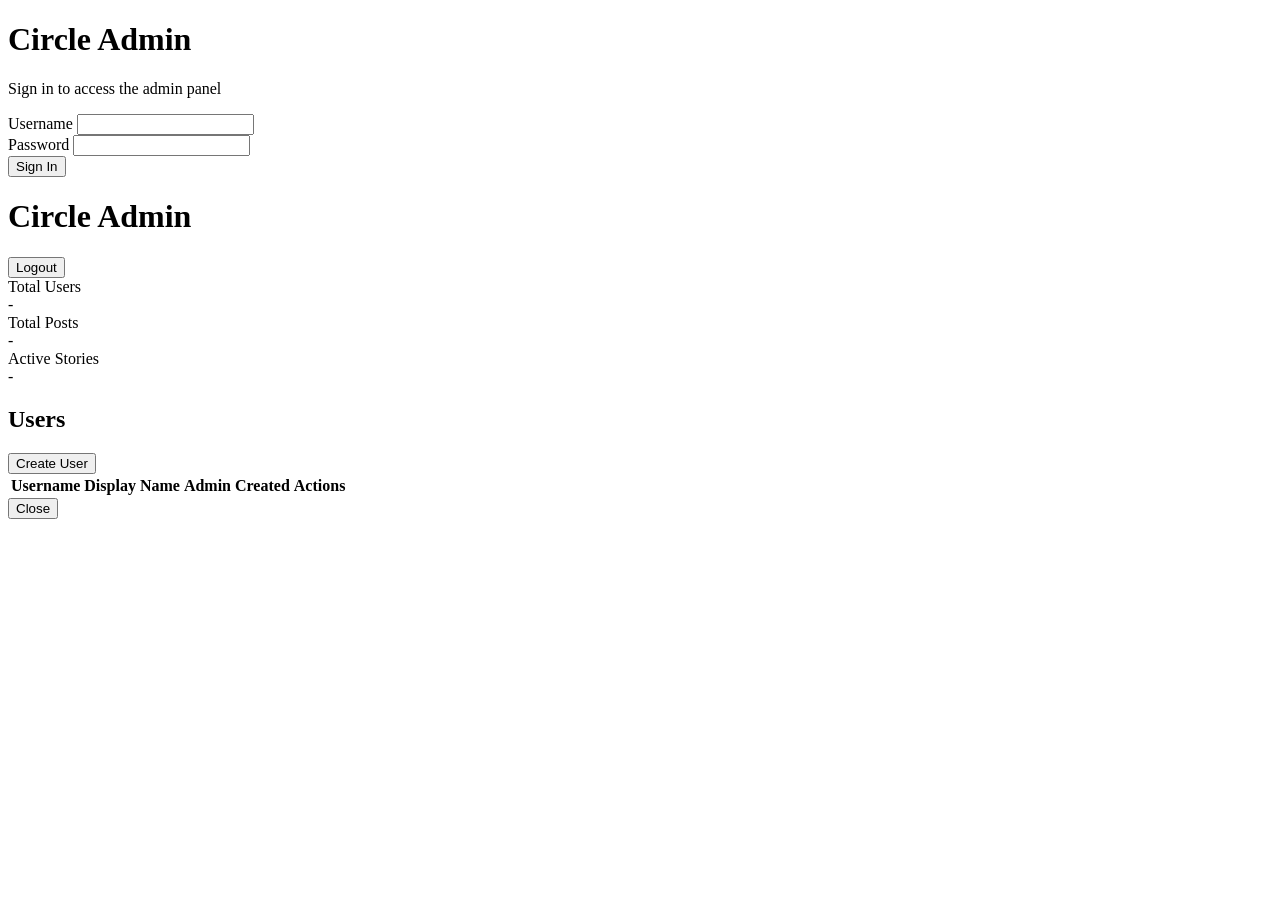
==== Backend Infrastructure/project/web/admin.html @ 297fee57 "Initial commit" ====
<!DOCTYPE html>
<html lang="en">
<head>
    <meta charset="UTF-8">
    <meta name="viewport" content="width=device-width, initial-scale=1.0">
    <title>Circle Admin</title>
    <link rel="stylesheet" href="/admin/css/admin.css">
</head>
<body>
    <div id="login-section">
        <div class="login-box">
            <h1>Circle Admin</h1>
            <p class="subtitle">Sign in to access the admin panel</p>
            <form id="login-form">
                <div class="form-group">
                    <label for="login-username">Username</label>
                    <input type="text" id="login-username" name="username" required autocomplete="username">
                </div>
                <div class="form-group">
                    <label for="login-password">Password</label>
                    <input type="password" id="login-password" name="password" required autocomplete="current-password">
                </div>
                <div id="login-error" class="error-text"></div>
                <button type="submit" class="btn btn-primary">Sign In</button>
            </form>
        </div>
    </div>

    <div id="app-section" class="hidden">
        <header class="app-header">
            <div class="header-left">
                <h1>Circle Admin</h1>
            </div>
            <div class="header-right">
                <span id="admin-username" class="admin-badge"></span>
                <button id="logout-btn" class="btn btn-secondary">Logout</button>
            </div>
        </header>

        <main class="app-main">
            <section class="stats-section">
                <div class="stats-grid">
                    <div class="stat-card">
                        <div class="stat-label">Total Users</div>
                        <div id="stat-users" class="stat-value">-</div>
                    </div>
                    <div class="stat-card">
                        <div class="stat-label">Total Posts</div>
                        <div id="stat-posts" class="stat-value">-</div>
                    </div>
                    <div class="stat-card">
                        <div class="stat-label">Active Stories</div>
                        <div id="stat-stories" class="stat-value">-</div>
                    </div>
                </div>
            </section>

            <section class="users-section">
                <div class="section-header">
                    <h2>Users</h2>
                    <button id="create-user-btn" class="btn btn-primary">Create User</button>
                </div>
                <div id="users-error" class="error-text"></div>
                <div class="table-wrapper">
                    <table id="users-table">
                        <thead>
                            <tr>
                                <th>Username</th>
                                <th>Display Name</th>
                                <th>Admin</th>
                                <th>Created</th>
                                <th>Actions</th>
                            </tr>
                        </thead>
                        <tbody id="users-tbody">
                        </tbody>
                    </table>
                </div>
            </section>
        </main>
    </div>

    <div id="modal-overlay" class="modal-overlay hidden">
        <div class="modal-box">
            <div id="modal-content"></div>
            <div class="modal-actions">
                <button id="modal-close-btn" class="btn btn-secondary">Close</button>
            </div>
        </div>
    </div>

    <script src="/admin/js/admin.js"></script>
</body>
</html>
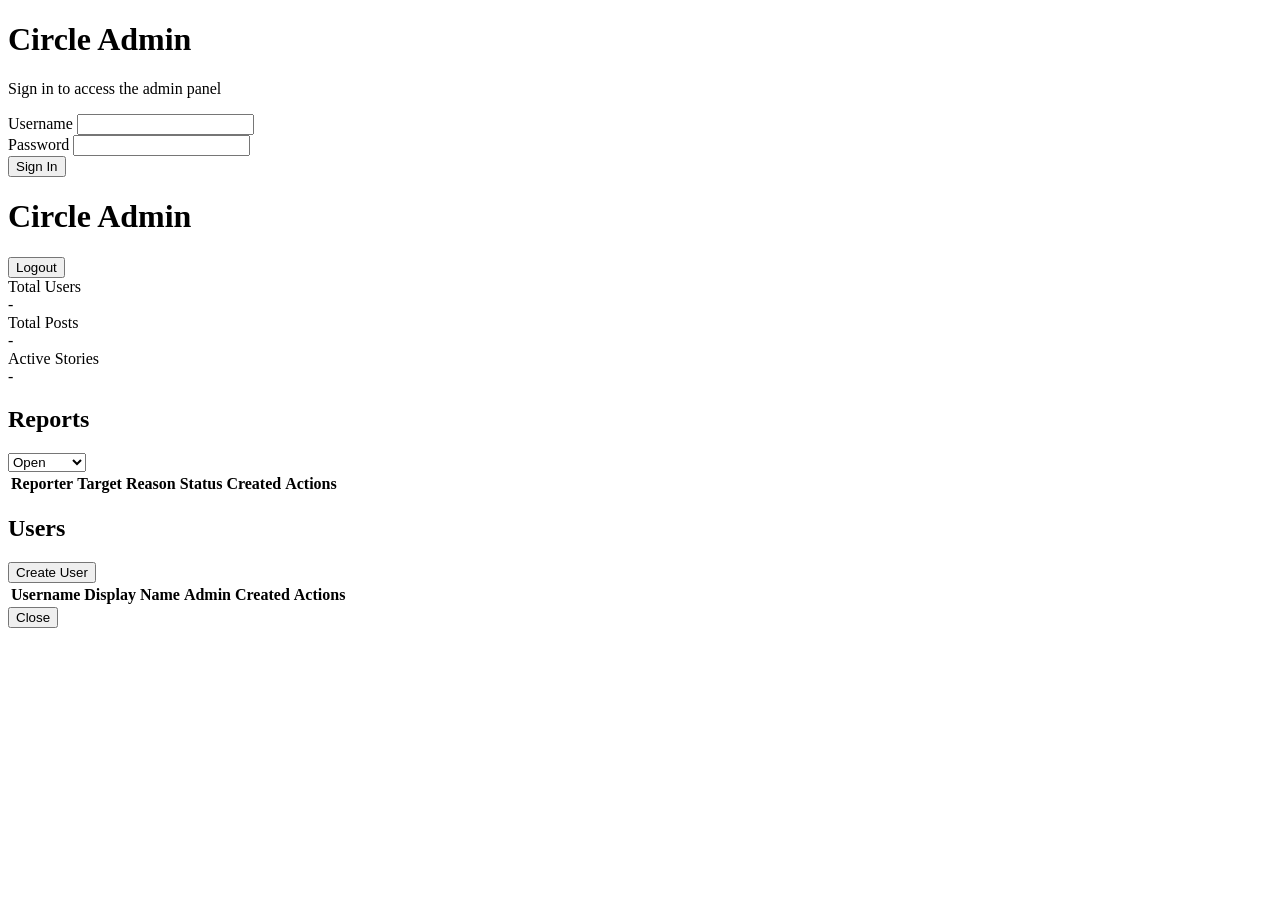
==== commit 7f85b1ff: "feat(ios/web/backend): stories fix, report/block, and web bug fixes iOS: - Fix story video playback " ====
--- a/Backend Infrastructure/project/web/admin.html
+++ b/Backend Infrastructure/project/web/admin.html
@@ -55,6 +55,34 @@
                 </div>
             </section>
 
+            <section class="reports-section">
+                <div class="section-header">
+                    <h2>Reports</h2>
+                    <select id="reports-status-filter" class="btn btn-secondary">
+                        <option value="open" selected>Open</option>
+                        <option value="resolved">Resolved</option>
+                        <option value="all">All</option>
+                    </select>
+                </div>
+                <div id="reports-error" class="error-text"></div>
+                <div class="table-wrapper">
+                    <table id="reports-table">
+                        <thead>
+                            <tr>
+                                <th>Reporter</th>
+                                <th>Target</th>
+                                <th>Reason</th>
+                                <th>Status</th>
+                                <th>Created</th>
+                                <th>Actions</th>
+                            </tr>
+                        </thead>
+                        <tbody id="reports-tbody">
+                        </tbody>
+                    </table>
+                </div>
+            </section>
+
             <section class="users-section">
                 <div class="section-header">
                     <h2>Users</h2>
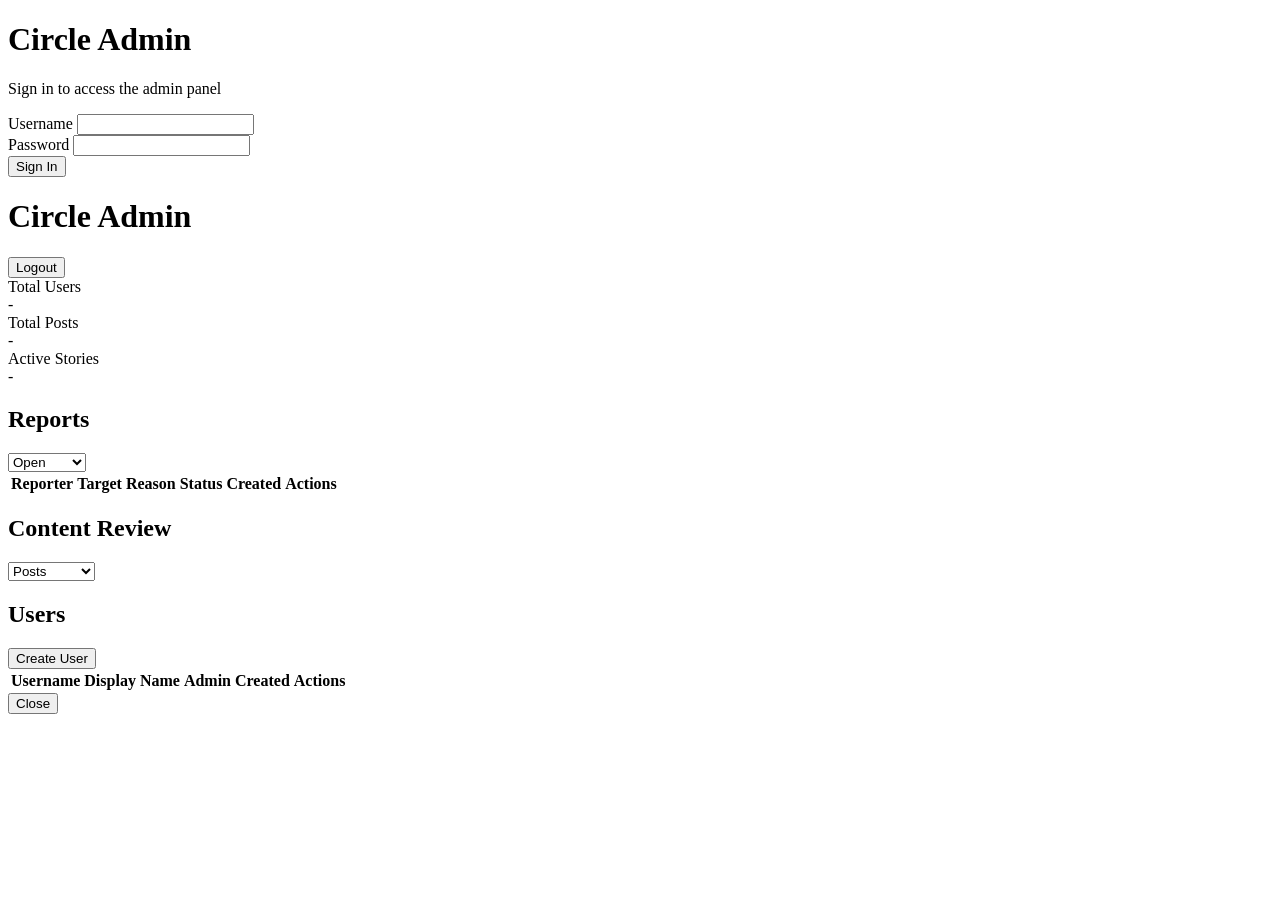
==== commit 8612b205: "feat: admin content moderation panel - Remove admin delete affordances for other users' content in t" ====
--- a/Backend Infrastructure/project/web/admin.html
+++ b/Backend Infrastructure/project/web/admin.html
@@ -83,6 +83,19 @@
                 </div>
             </section>
 
+            <section class="content-section">
+                <div class="section-header">
+                    <h2>Content Review</h2>
+                    <select id="content-type-filter" class="btn btn-secondary">
+                        <option value="post" selected>Posts</option>
+                        <option value="story">Stories</option>
+                        <option value="comment">Comments</option>
+                    </select>
+                </div>
+                <div id="content-error" class="error-text"></div>
+                <div id="content-list" class="content-list"></div>
+            </section>
+
             <section class="users-section">
                 <div class="section-header">
                     <h2>Users</h2>
